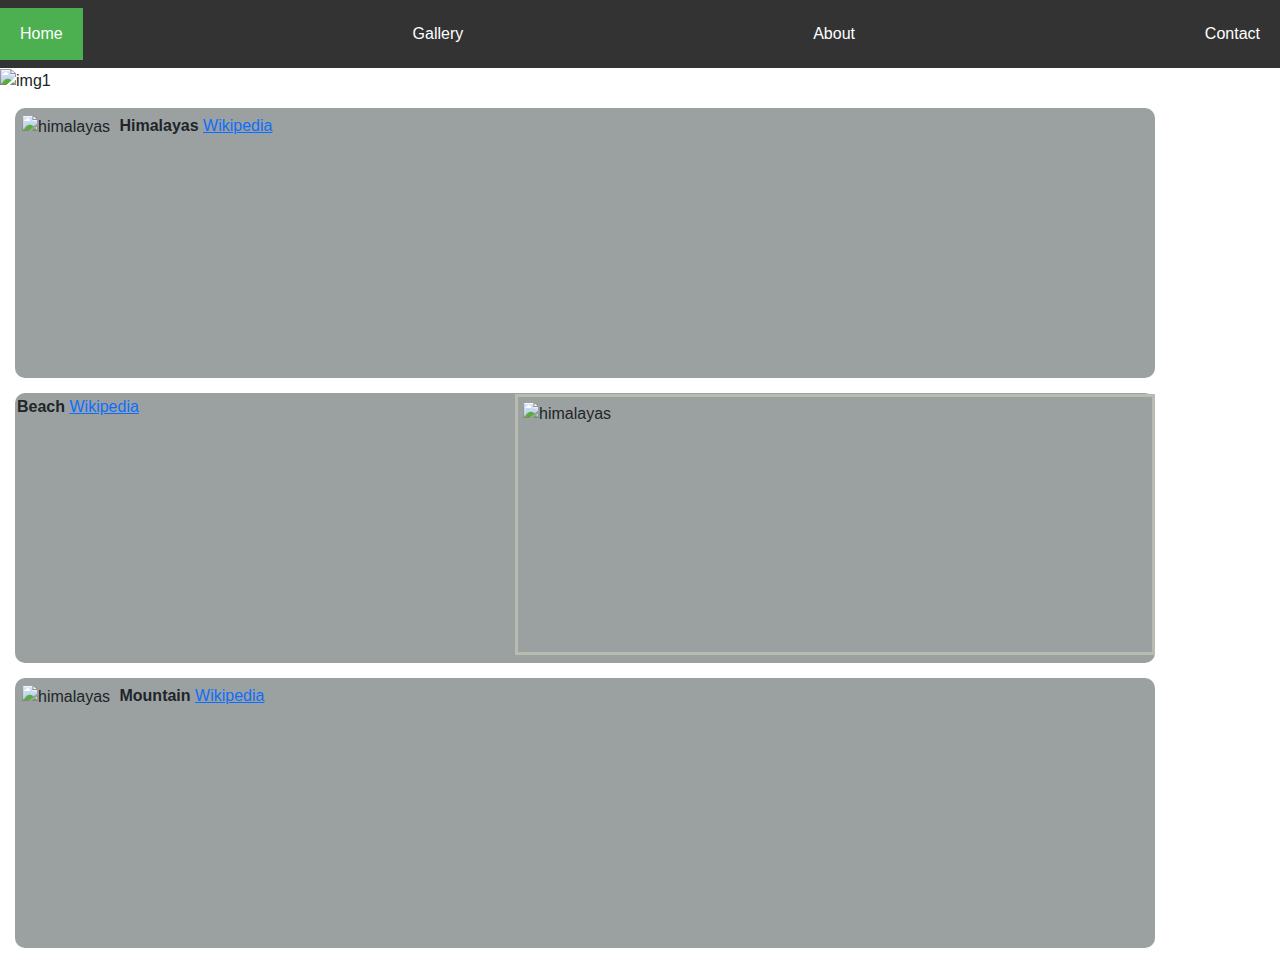
==== index.html @ 9ddef8df "first commit" ====
<!DOCTYPE html>
<html>
    <head>
        <meta name="viewport" content="width=device-width, initial-scale=1">


        <link href="https://cdn.jsdelivr.net/npm/bootstrap@5.3.3/dist/css/bootstrap.min.css" rel="stylesheet" integrity="sha384-QWTKZyjpPEjISv5WaRU9OFeRpok6YctnYmDr5pNlyT2bRjXh0JMhjY6hW+ALEwIH" crossorigin="anonymous">

        <script src="https://cdn.jsdelivr.net/npm/bootstrap@5.3.3/dist/js/bootstrap.bundle.min.js" integrity="sha384-YvpcrYf0tY3lHB60NNkmXc5s9fDVZLESaAA55NDzOxhy9GkcIdslK1eN7N6jIeHz" crossorigin="anonymous"></script>

    <link rel="stylesheet" href="index.css">
    
    </head>
    <body>
<div>
    <div class="navbar">
        <a href="#home" class="active">Home</a>
        <a href="./gallery.html">Gallery</a>
        <a href="#about">About</a>
        <a href="#contact">Contact</a>
    </div>

 
 <div >
        <img class="pic1"src="../assests/tm-600x300-03.jpg" alt="img1">
    </div>
 <div class="container">
        <div>
        <img class="pic2" src="../assests/himalayas.jpg" alt="himalayas">
    
      <b> <h>Himalayas</h> </b>
        <a href="https://en.wikipedia.org/wiki/Himalayas">Wikipedia</a>
    </div>
</div>
<div class="container">
    <div>

<b><h>Beach </h></b>
<a href="https://en.wikipedia.org/wiki/List_of_beaches_in_India">Wikipedia</a>

        
    <img class="pic6"  src="../assests/beach.jpg" alt="himalayas">

    
</div>
</div>
<div class="container">
    <div>
    <img class="pic2" src="../assests/mountain.jpg" alt="himalayas">

   <b>Mountain</b>
   <a href="https://en.wikipedia.org/wiki/Mountain">Wikipedia</a>

   
</div>
</div>
    </div>
</div>
    </body>
</html>
---- index.css ----
.pic1{
    height: 30vh;
    width: 100vw;
}
.container{
   
    position: relative;
    background-color: rgb(155, 161, 161);
    height: 30vh;
    width: 100vw;
    padding: 2px;
    margin: 15px;
    border: 12px;
    border-color: black;
border-radius: 10px;
align-items: center;
}

.pic2{
    height: 29vh;
    width: 50vw;
    padding: 5px;



}
.pic6{
    height: 29vh;
    width: 50vw;
    padding: 5px;

    position: absolute;
    top: 1px;
    right: 0;
    
    border: 3px solid #b7bcaf;
  


}



    
  


@media screen and (max-width: 100vw) {
    .column {
      width: 100vw;
      display: block;
    }
}


        /* Basic CSS for the nav bar */
        body {
            margin: 0;
            font-family: Arial, sans-serif;
        }

        .navbar {
            background-color: #333;
            overflow: hidden;
        }

        .navbar a {
            float: left;
            display: block;
            color: white;
            text-align: center;
            padding: 14px 20px;
            text-decoration: none;
        }

        .navbar a:hover {
            background-color: #575757;
        }

        .navbar a.active {
            background-color: #4CAF50;
            color: white;
        }
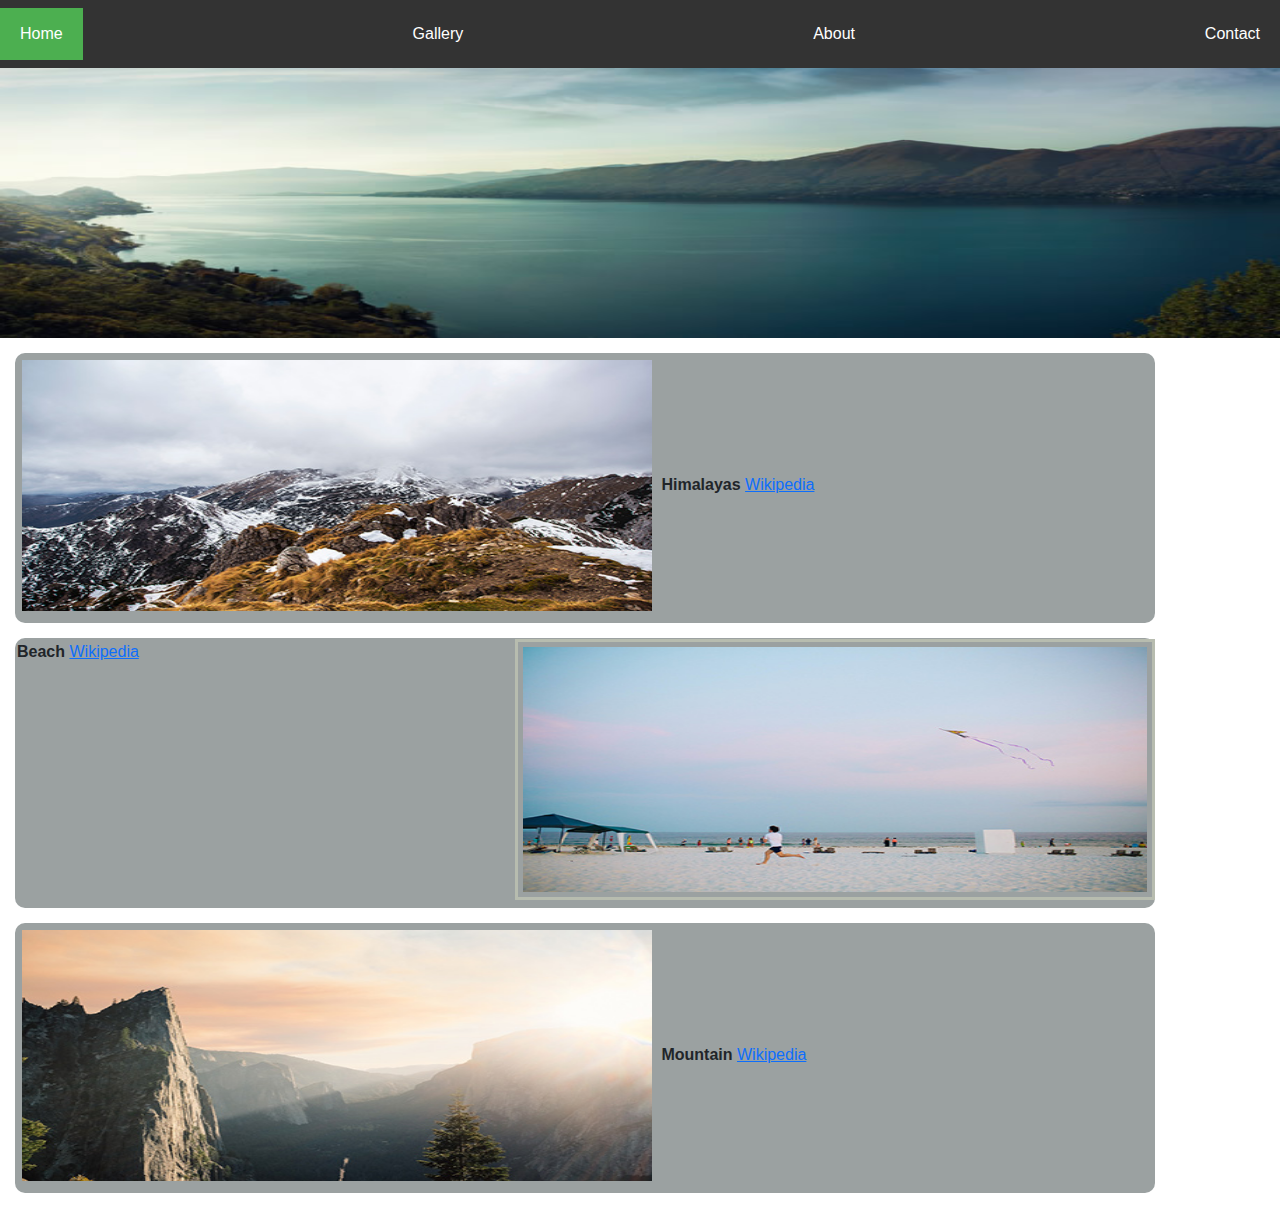
==== commit 1fd04b7e: "add" ====
--- a/index.html
+++ b/index.html
@@ -22,11 +22,11 @@
 
  
  <div >
-        <img class="pic1"src="../assests/tm-600x300-03.jpg" alt="img1">
+        <img class="pic1"src="assests/tm-600x300-03.jpg" alt="img1">
     </div>
  <div class="container">
         <div>
-        <img class="pic2" src="../assests/himalayas.jpg" alt="himalayas">
+        <img class="pic2" src="assests/himalayas.jpg" alt="himalayas">
     
       <b> <h>Himalayas</h> </b>
         <a href="https://en.wikipedia.org/wiki/Himalayas">Wikipedia</a>
@@ -39,14 +39,14 @@
 <a href="https://en.wikipedia.org/wiki/List_of_beaches_in_India">Wikipedia</a>
 
         
-    <img class="pic6"  src="../assests/beach.jpg" alt="himalayas">
+    <img class="pic6"  src="assests/beach.jpg" alt="himalayas">
 
     
 </div>
 </div>
 <div class="container">
     <div>
-    <img class="pic2" src="../assests/mountain.jpg" alt="himalayas">
+    <img class="pic2" src="assests/mountain.jpg" alt="himalayas">
 
    <b>Mountain</b>
    <a href="https://en.wikipedia.org/wiki/Mountain">Wikipedia</a>
